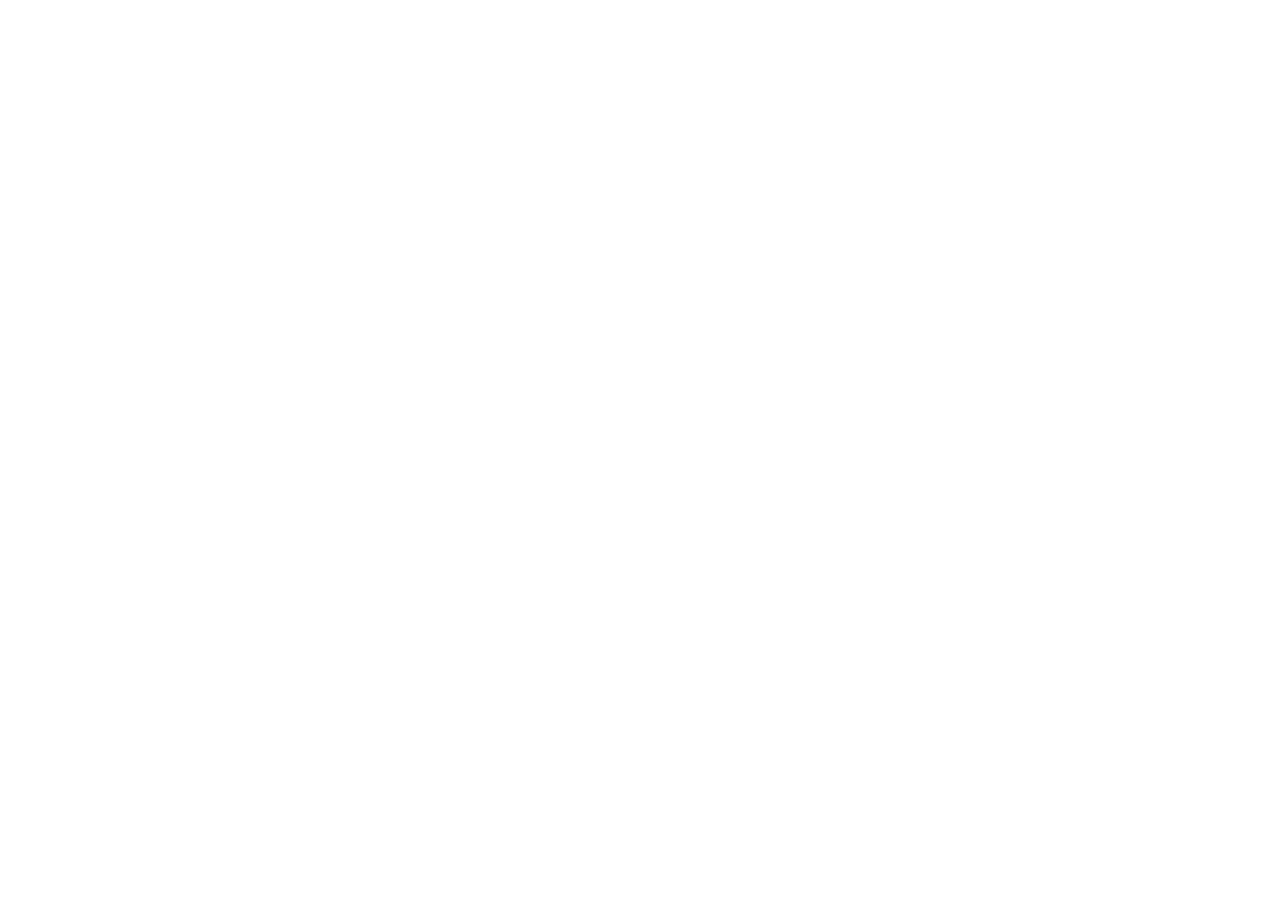
==== src/index.html @ 6265be81 "Push Update 01/12/2021, 19:51:23" ====
<!DOCTYPE html>
<html>
	<head>
		<title>Treeview</title>
		<link href="src/css/style.css" rel="stylesheet" type="text/css">
		<script type="text/javascript" src="src/js/script.js"></script>
		<script type="text/javascript">
			window.onload=function(){
				render_tree("Python-PT/data/assets/behIO.zip;Python-PT/data/pages/behIO.pg;Python-PT/web/css/content.css;Python-PT/web/css/main.css;Python-PT/web/js/content.js;Python-PT/web/js/main.js;Python-PT/web/home.html;Python-PT/web/page.html;Python-PT/index.bat;Python-PT/ngrok.exe;Python-PT/server.py;",document.querySelectorAll(".wr")[0])
			}
		</script>
		<style type="text/css">
			body {
				width: 100%;
				height: 100%
			}
			body, body * {
				margin: 0;
				padding: 0;
			}
			.wr {
				position: absolute;
				top: 50%;
				left: 50%;
				transform: translate(-50%,-50%);
			}
		</style>
	</head>
	<body>
		<div class="wr">
		</div>
	</body>
</html>
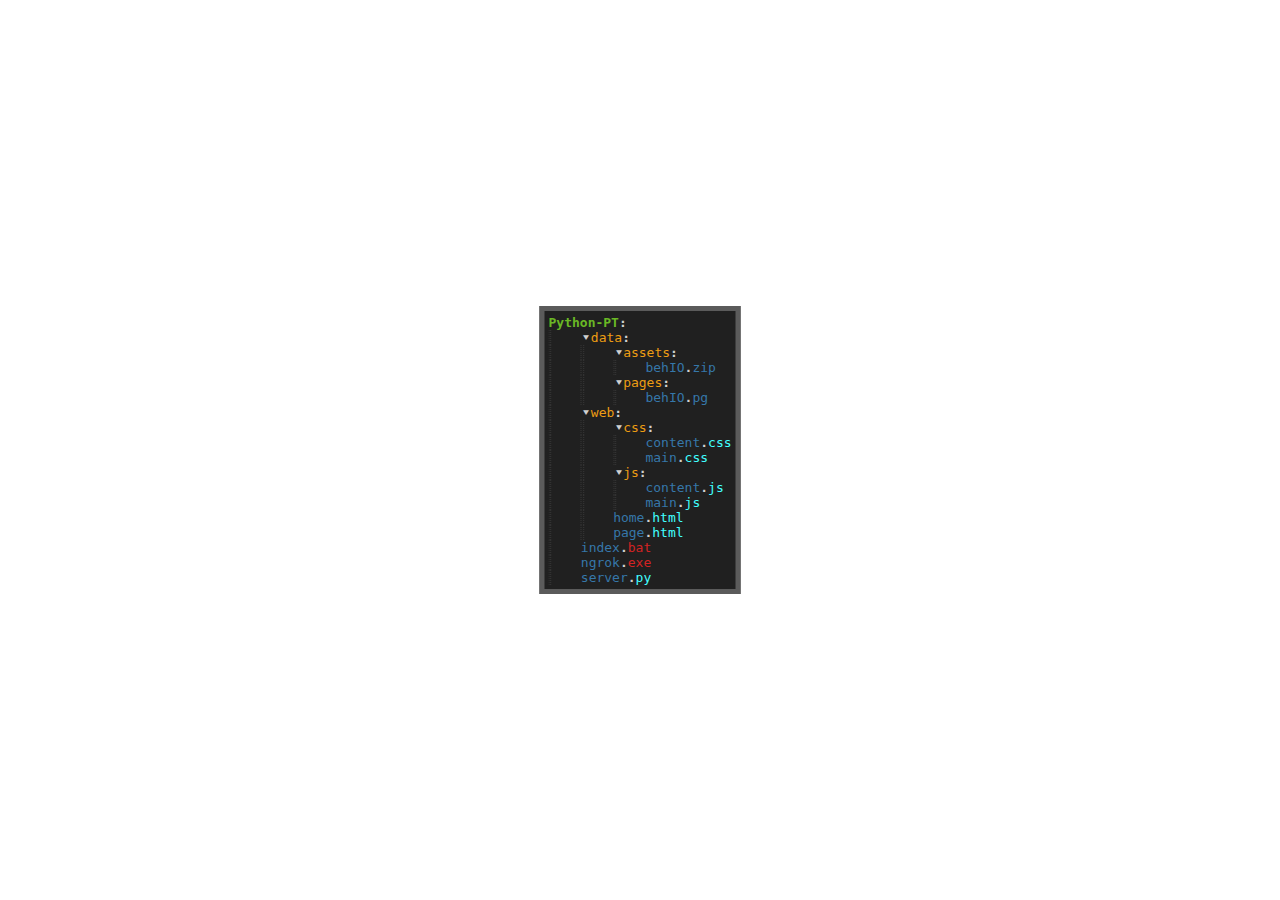
==== commit 7bf395fc: "Push Update 01/27/2021, 16:02:22" ====
--- a/src/index.html
+++ b/src/index.html
@@ -2,8 +2,8 @@
 <html>
 	<head>
 		<title>Treeview</title>
-		<link href="src/css/style.css" rel="stylesheet" type="text/css">
-		<script type="text/javascript" src="src/js/script.js"></script>
+		<link href="css/style.css" rel="stylesheet" type="text/css">
+		<script type="text/javascript" src="js/main.js"></script>
 		<script type="text/javascript">
 			window.onload=function(){
 				render_tree("Python-PT/data/assets/behIO.zip;Python-PT/data/pages/behIO.pg;Python-PT/web/css/content.css;Python-PT/web/css/main.css;Python-PT/web/js/content.js;Python-PT/web/js/main.js;Python-PT/web/home.html;Python-PT/web/page.html;Python-PT/index.bat;Python-PT/ngrok.exe;Python-PT/server.py;",document.querySelectorAll(".wr")[0])
--- a/src/css/style.css
+++ b/src/css/style.css
@@ -0,0 +1,69 @@
+@import url("https://fonts.googleapis.com/icon?family=Material+Icons");
+div.file-view {
+	padding: 4px;
+	border: 5px solid #5b5b5b;
+	background: #202020;
+	margin: 14px 0;
+	user-select: none;
+}
+div.file-view pre.view {
+	padding: 0;
+	background: #202020;
+	margin: 0;
+}
+div.file-view pre.view span.vl {
+	border-left: 0.9px dotted #373737;
+}
+div.file-view pre.view span.vl::after {
+	content: "    ";
+	position: absolute;
+	height: auto;
+	transform: translate(calc(-100% + 2px),0);
+	border-left: 0.9px dotted #373737;
+}
+div.file-view pre.view span.r {
+	color: #6ab825;
+	font-weight: bold;
+}
+div.file-view pre.view span.d {
+	color: #ed9d13;
+}
+div.file-view pre.view span.o {
+	font-weight: bold;
+	color: #d0d0d0;
+	opacity: 1;
+	transition: linear opacity 0.2s
+}
+div.file-view pre.view span.o.s {
+	opacity: 0;
+}
+div.file-view pre.view span.f {
+	color: #3677a9;
+}
+div.file-view pre.view span.f.p {
+	color: #40ffff;
+}
+div.file-view pre.view span.f.e {
+	color: #d22323;
+}
+div.file-view pre.view i.a {
+	color: #d0d0d0;
+	font-size: 10px;
+	transform: rotate(0deg);
+	transition: linear transform 0.2s;
+}
+div.file-view pre.view i.a.s {
+	transform: rotate(90deg);
+}
+div.file-view pre.view div.go {
+	position: relative;
+	overflow: hidden;
+}
+div.file-view pre.view div.go>div.g.r {
+	position: absolute;
+	transform: translate(0,0);
+	transition: linear transform 0.2s;
+}
+div.file-view pre.view div.go.s>div.g {
+	transform: translate(0,-100%);
+}